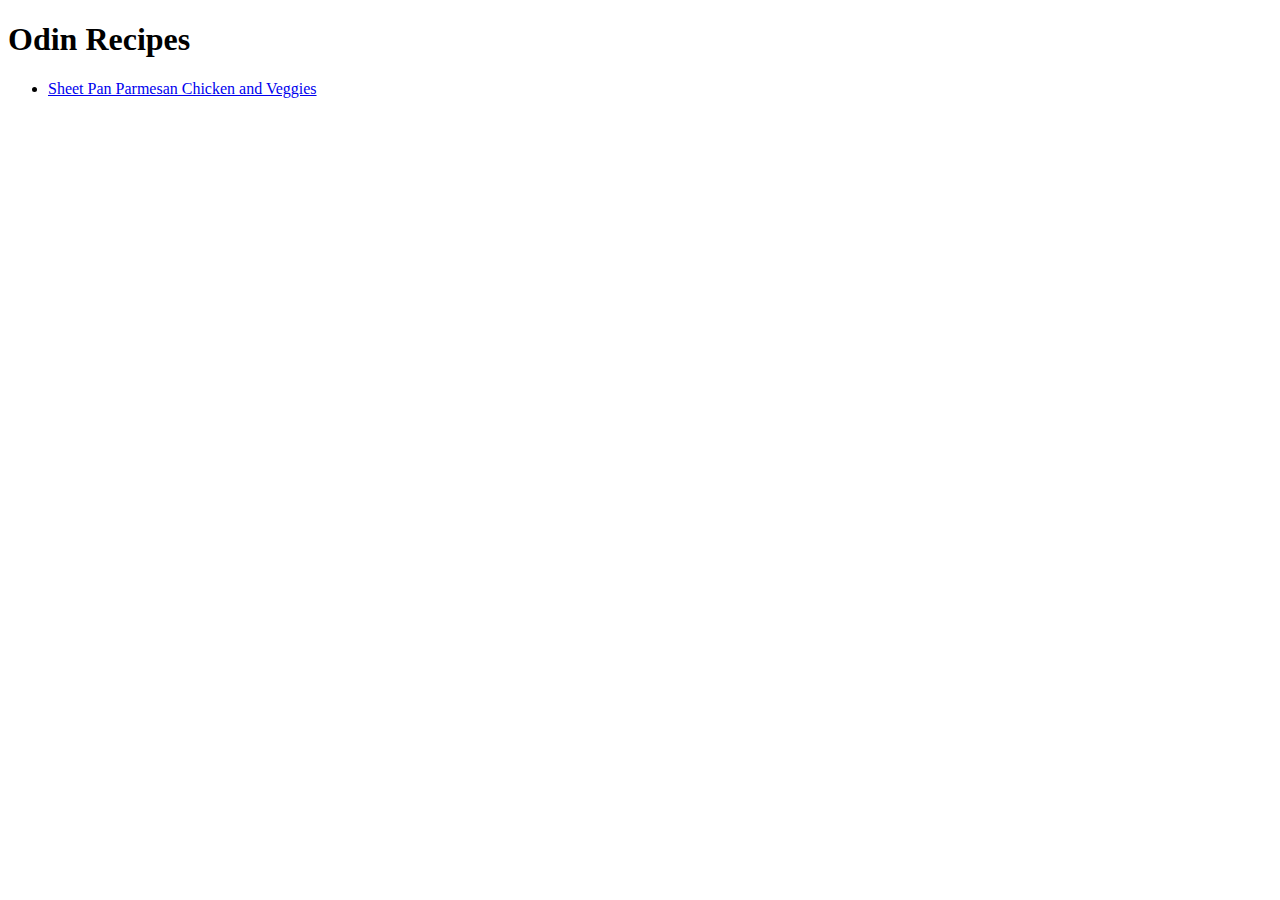
==== index.html @ 761b9a5a "committing the first part of my project with the index file and the first recipe i've added" ====
<!DOCTYPE html>
  <html lang="en">
    <head>
        <meta charset="UTF-8">
        <title>Odin Recipes Project</title>
        

    </head>
    <body>
        <h1>Odin Recipes</h1>
        <ul>
        <li><a href="recipes/parm-chicken.html">Sheet Pan Parmesan Chicken and Veggies</a></li>
        </ul>
    </body>

</html>
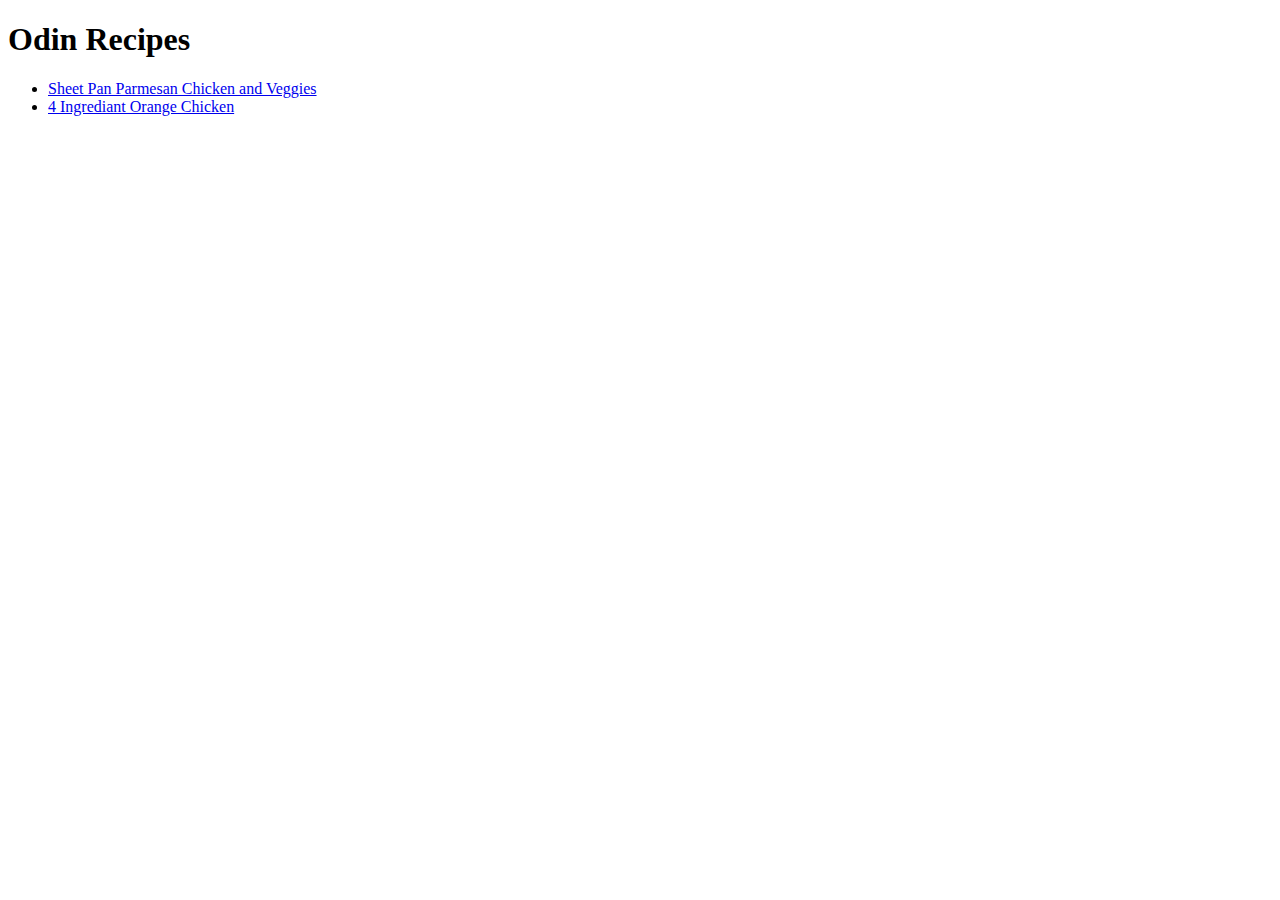
==== commit 44a27e6d: "updating changes made to files and adding one more recipe" ====
--- a/index.html
+++ b/index.html
@@ -10,6 +10,7 @@
         <h1>Odin Recipes</h1>
         <ul>
         <li><a href="recipes/parm-chicken.html">Sheet Pan Parmesan Chicken and Veggies</a></li>
+        <li><a href="recipes/orange-chicken.html">4 Ingrediant Orange Chicken</a></li>
         </ul>
     </body>
 
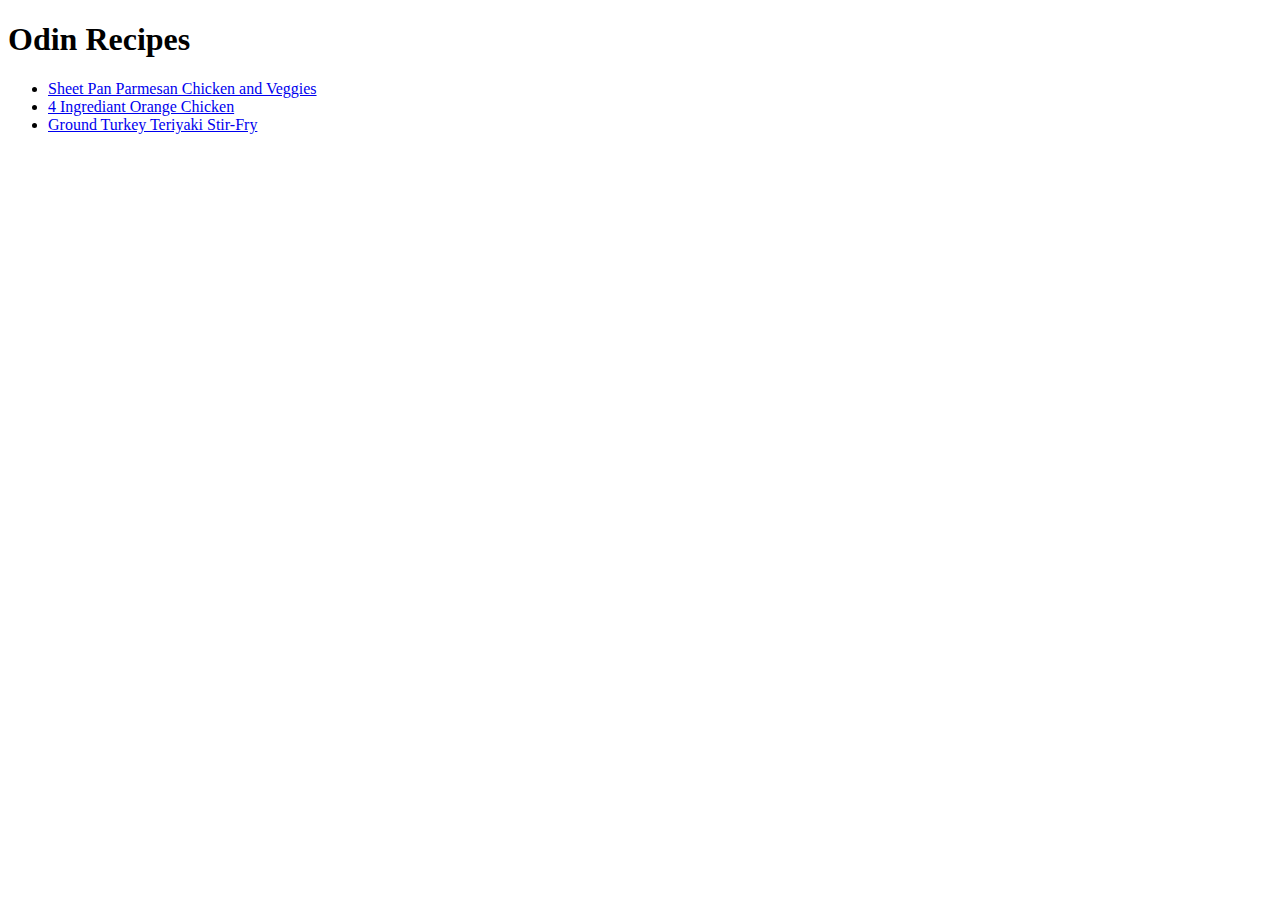
==== commit 5857a355: "added the" ====
--- a/index.html
+++ b/index.html
@@ -11,6 +11,7 @@
         <ul>
         <li><a href="recipes/parm-chicken.html">Sheet Pan Parmesan Chicken and Veggies</a></li>
         <li><a href="recipes/orange-chicken.html">4 Ingrediant Orange Chicken</a></li>
+        <li><a href="recipes/stir-fry.html">Ground Turkey Teriyaki Stir-Fry</a></li>
         </ul>
     </body>
 
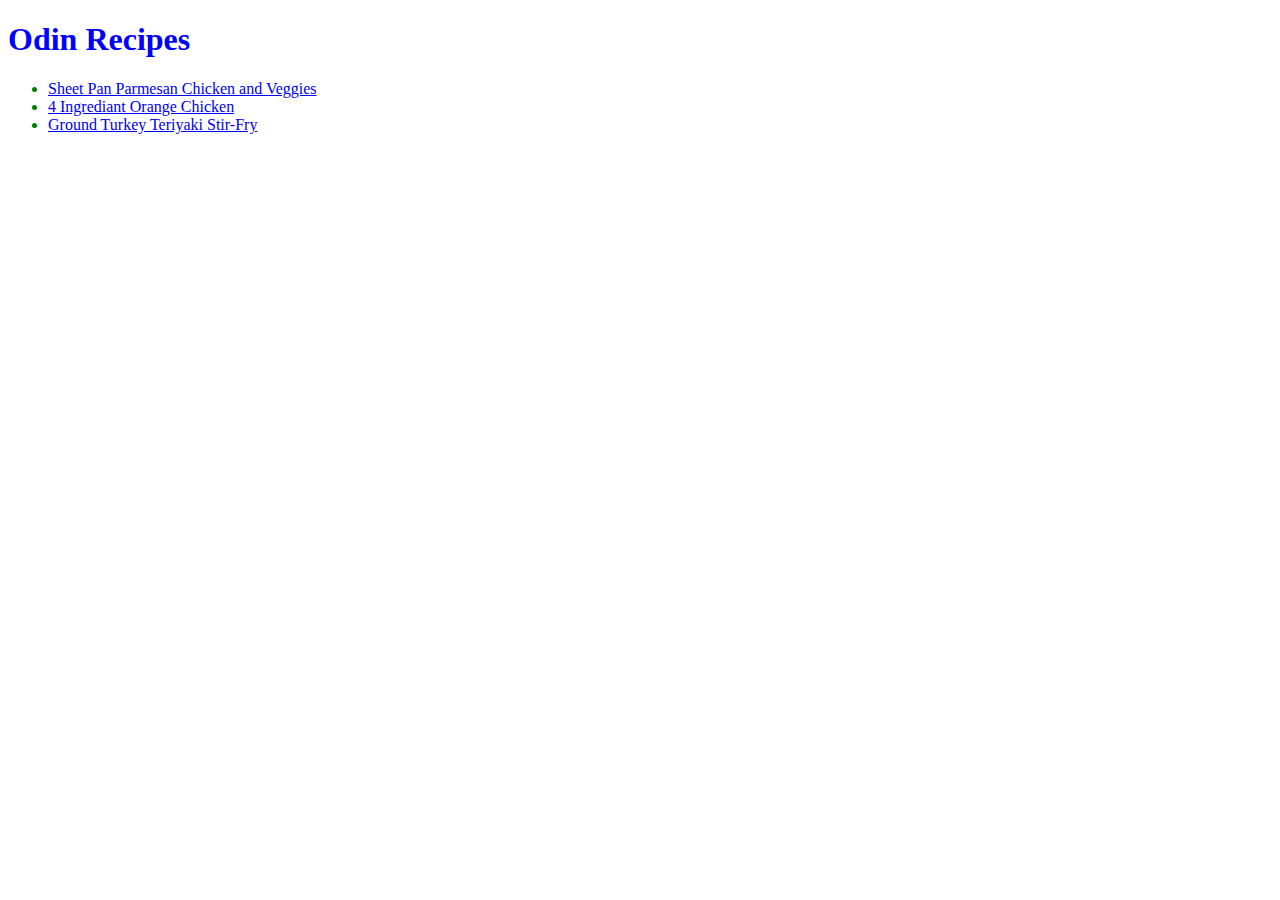
==== commit bba14d44: "added a css file and added code to html files" ====
--- a/index.html
+++ b/index.html
@@ -1,7 +1,9 @@
 <!DOCTYPE html>
-  <html lang="en">
+<html lang="en">
     <head>
         <meta charset="UTF-8">
+        <meta name="viewport" content="width=device, intitial-scale=1.0">
+        <link rel="stylesheet" href="styles.css">
         <title>Odin Recipes Project</title>
         
 
@@ -15,4 +17,4 @@
         </ul>
     </body>
 
-</html>+</html> --- a/styles.css
+++ b/styles.css
@@ -0,0 +1,12 @@
+body{
+    color: green;
+}
+
+
+h3{
+    color: red;
+}
+
+h1{
+    color: blue;
+}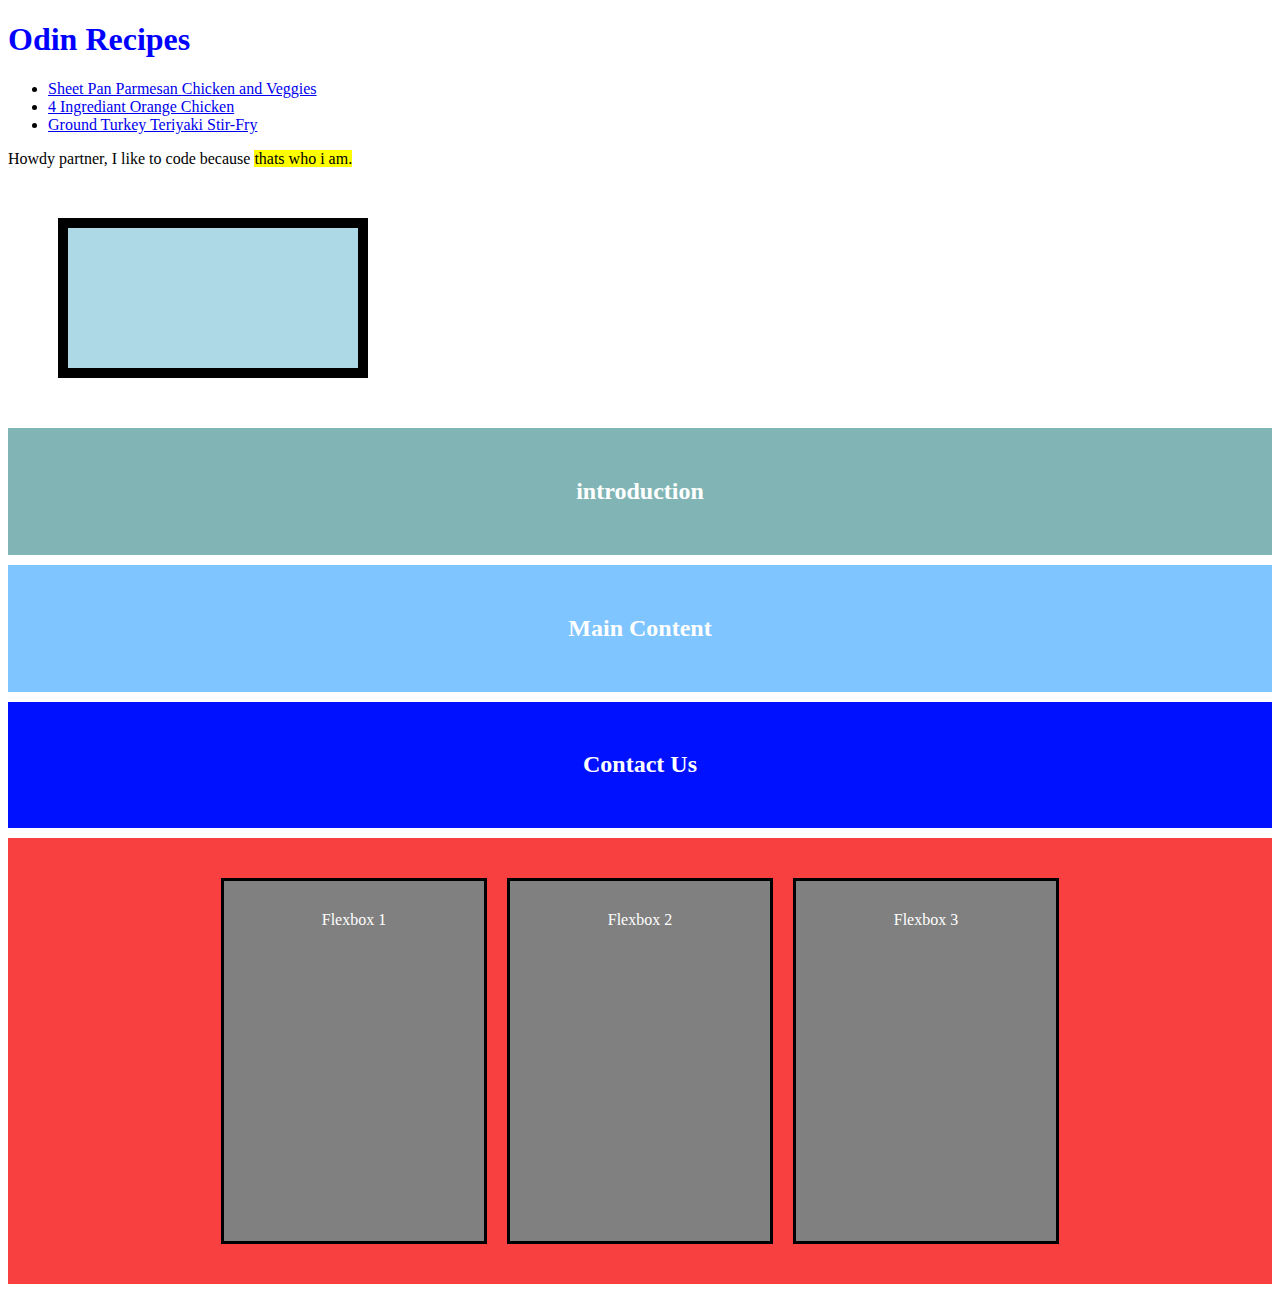
==== commit 5d2a3e94: "Learning flexbox...." ====
--- a/index.html
+++ b/index.html
@@ -2,19 +2,51 @@
 <html lang="en">
     <head>
         <meta charset="UTF-8">
+       
         <meta name="viewport" content="width=device, intitial-scale=1.0">
+        
         <link rel="stylesheet" href="styles.css">
+       
         <title>Odin Recipes Project</title>
         
 
     </head>
+   
     <body>
         <h1>Odin Recipes</h1>
+        
         <ul>
         <li><a href="recipes/parm-chicken.html">Sheet Pan Parmesan Chicken and Veggies</a></li>
+       
         <li><a href="recipes/orange-chicken.html">4 Ingrediant Orange Chicken</a></li>
+       
         <li><a href="recipes/stir-fry.html">Ground Turkey Teriyaki Stir-Fry</a></li>
         </ul>
+        
+        <P>
+            Howdy partner, I like to code because
+        <span class="highlight">thats who i am.</span>
+        </P>
+        
+        <div class="box"></div>
+        
+        <div class="introduction">
+            <h2>introduction</h2>
+        </div>
+        
+        <div class="main-content">
+            <h2>Main Content</h2>
+        </div>
+
+        <div class="contact-us">
+            <h2>Contact Us</h2>
+        </div>
+
+        <div class="flexbox-container">
+            <div class="flexbox-item flexbox-item-1">Flexbox 1</div>
+            <div class="flexbox-item flexbox-item-2">Flexbox 2</div>
+            <div class="flexbox-item flexbox-item-3">Flexbox 3</div>
+        </div>
     </body>
 
 </html> --- a/styles.css
+++ b/styles.css
@@ -1,5 +1,5 @@
 body{
-    color: green;
+    color: black;
 }
 
 
@@ -9,4 +9,67 @@
 
 h1{
     color: blue;
+}
+
+.box {
+    height: 100px;
+    width: 250px;
+    padding: 20px;
+    margin: 50px;
+    border: 10px solid black;
+    background-color: lightblue;
+}
+
+div {
+    padding: 30px;
+    text-align: center;
+    margin-bottom: 10px;
+    color: white;
+}
+
+.introduction {
+    background-color: rgb(3, 107, 107, 0.5);
+}
+
+.main-content {
+    background-color: rgb( 0, 140, 255, 50%);
+}
+
+.contact-us {
+    background-color: rgb(0, 17, 255)
+}
+
+.highlight {
+    background-color: yellow;
+}
+
+p{
+    word-break: break-all
+}
+
+.flexbox-container {
+    display: flex;
+    background-color: rgba(247, 0, 0, 0.75);
+    flex-direction: row;
+    justify-content: center;
+
+}
+
+.flexbox-item {
+    width: 200px;
+    margin: 10px;
+    border: 3px solid black;
+    background-color: grey;
+}
+
+.flexbox-item-1 {
+    min-height: 100px;
+}
+
+.flexbox-item-2 {
+    min-height: 200px
+}
+
+.flexbox-item-3 {
+    min-height: 300px;
 }